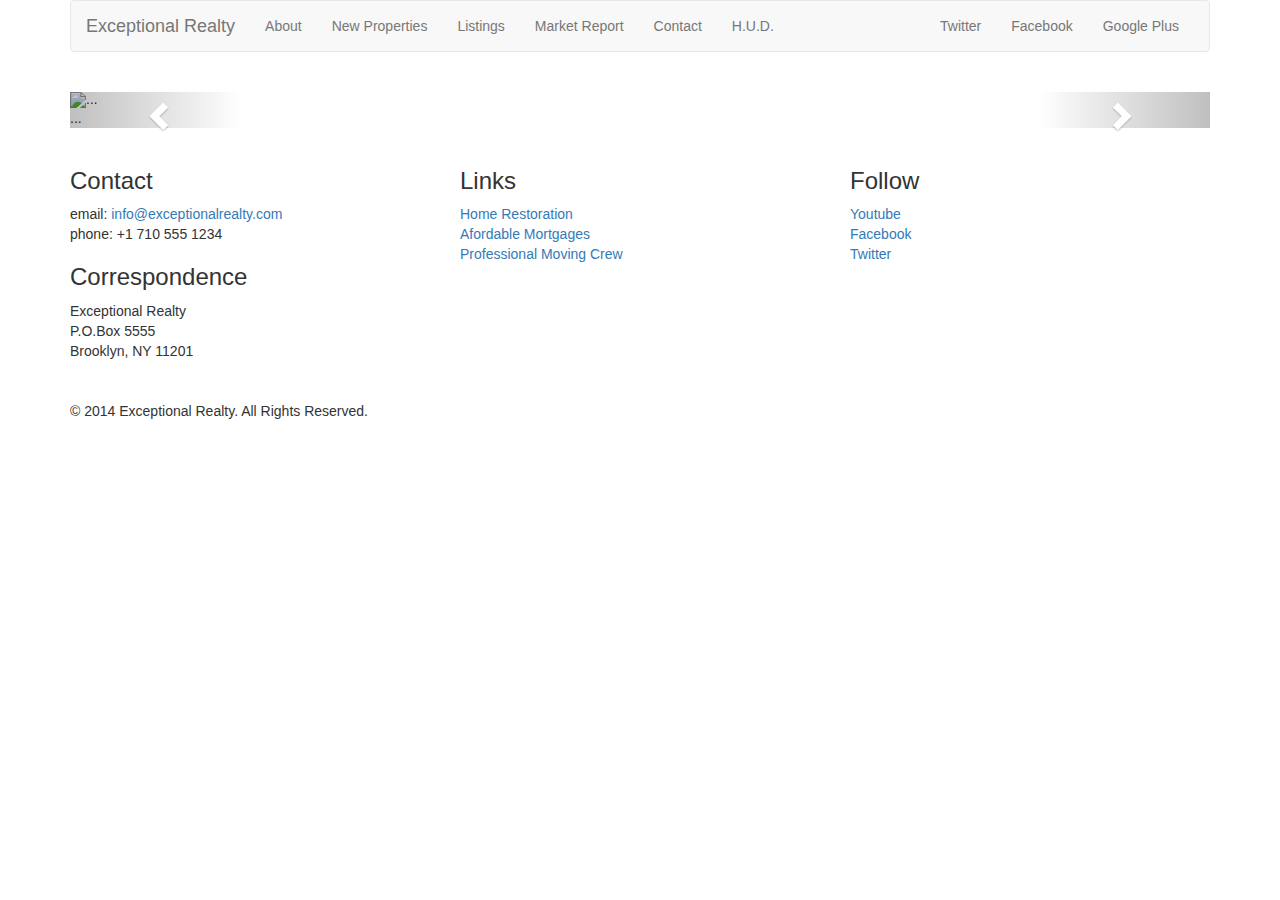
==== new-properties.html @ 08a113fb "add bootstrap carousel" ====
<!DOCTYPE html>
<html lang="en">
  <head>
    <meta charset="utf-8">
    <meta http-equiv="X-UA-Compatible" content="IE=edge">
    <meta name="viewport" content="width=device-width, initial-scale=1">
    <!-- The above 3 meta tags *must* come first in the head; any other head content must come *after* these tags -->
    <title>Exceptional Realty Group - Luxury Homes - About</title>

    <!-- Bootstrap -->
    <link href="css/bootstrap.min.css" rel="stylesheet">

    <link rel="stylesheet" type="text/css" href="css/style.css">

    <!-- HTML5 shim and Respond.js for IE8 support of HTML5 elements and media queries -->
    <!-- WARNING: Respond.js doesn't work if you view the page via file:// -->
    <!--[if lt IE 9]>
      <script src="https://oss.maxcdn.com/html5shiv/3.7.2/html5shiv.min.js"></script>
      <script src="https://oss.maxcdn.com/respond/1.4.2/respond.min.js"></script>
    <![endif]-->
  </head>
  <body>
    <div class="container">

      <div class="row">
        <div class="col-sm-12">
                <nav class="navbar navbar-default">
        <div class="container-fluid">
          <!-- Brand and toggle get grouped for better mobile display -->
          <div class="navbar-header">
            <button type="button" class="navbar-toggle collapsed" data-toggle="collapse" data-target="#bs-example-navbar-collapse-1" aria-expanded="false">
              <span class="sr-only">Toggle navigation</span>
              <span class="icon-bar"></span>
              <span class="icon-bar"></span>
              <span class="icon-bar"></span>
            </button>
            <a class="navbar-brand" href="#">Exceptional Realty</a>
          </div>

          <!-- Collect the nav links, forms, and other content for toggling -->
          <div class="collapse navbar-collapse" id="bs-example-navbar-collapse-1">
            <ul class="nav navbar-nav">
              <li class="active">
              <li><a href="index.html">About</a></li></li>
              <li><a href="new-properties.html">New Properties</a></li>
              <li><a href="#">Listings</a></li>
              <li><a href="#">Market Report</a></li>
              <li><a href="#">Contact</a></li>
              <li><a href="#" target="_blank">H.U.D.</a></li>

            </ul>
    
            <ul class="nav navbar-nav navbar-right">
              <li><a class="twit" href="#" title="Twitter">Twitter</a></li>
              <li><a class="fbook" href="#" title="Facebook">Facebook</a></li>
              <li><a class="gplus" href="#" title="Google Plus">Google Plus</a></li>
              
                </ul>
              </li>
            </ul>
          </div><!-- /.navbar-collapse -->
        </div><!-- /.container-fluid -->
      </nav>

      </div>
      </div>


      <div class="row">
        <div class="col-xs-12">
          
          <div id="carousel-example-generic" class="carousel slide" data-ride="carousel">
  <!-- Indicators -->
  <ol class="carousel-indicators">
    <li data-target="#carousel-example-generic" data-slide-to="0" class="active"></li>
    <li data-target="#carousel-example-generic" data-slide-to="1"></li>
    <li data-target="#carousel-example-generic" data-slide-to="2"></li>
  </ol>

  <!-- Wrapper for slides -->
  <div class="carousel-inner" role="listbox">
    <div class="item active">
      <img src="..." alt="...">
      <div class="carousel-caption">
        ...
      </div>
    </div>
    <div class="item">
      <img src="..." alt="...">
      <div class="carousel-caption">
        ...
      </div>
    </div>
    ...
  </div>

  <!-- Controls -->
  <a class="left carousel-control" href="#carousel-example-generic" role="button" data-slide="prev">
    <span class="glyphicon glyphicon-chevron-left" aria-hidden="true"></span>
    <span class="sr-only">Previous</span>
  </a>
  <a class="right carousel-control" href="#carousel-example-generic" role="button" data-slide="next">
    <span class="glyphicon glyphicon-chevron-right" aria-hidden="true"></span>
    <span class="sr-only">Next</span>
  </a>
</div>
        </div>
      </div>


      <div class="row">
        <div class="col-sm-4">
          <h3>Contact</h3>
          <p>
            email: <a href="mailto:info@exceptionalrealty.com">info@exceptionalrealty.com</a><br>
            phone: +1 710 555 1234
          </p>
          <h3>Correspondence</h3>
          <address>
            Exceptional Realty<br>
            P.O.Box 5555<br>
            Brooklyn, NY 11201
          </address>
        </div>
        <div class="col-sm-4">
          <h3>Links</h3>
          <p>
            <a href="#" target="_blank">Home Restoration</a><br>
            <a href="#" target="_blank">Afordable Mortgages</a><br>
            <a href="#" target="_blank">Professional Moving Crew</a>
          </p>
        </div>
        <div class="col-sm-4">
          <h3>Follow</h3>
          <p>
            <a href="#" target="_blank">Youtube</a><br>
            <a href="#" target="_blank">Facebook</a><br>
            <a href="#" target="_blank">Twitter</a>
          </p>
        </div>
      </div>

      <div class="row">
        <div class="col-sm-12">
          &copy; 2014 Exceptional Realty. All Rights Reserved.
        </div>
      </div>

    </div>  

    <!-- jQuery (necessary for Bootstrap's JavaScript plugins) -->
    <script src="https://ajax.googleapis.com/ajax/libs/jquery/1.11.3/jquery.min.js"></script>
    <!-- Include all compiled plugins (below), or include individual files as needed -->
    <script src="js/bootstrap.min.js"></script>
  </body>
</html>
---- css/style.css ----
/*/////// MEDIA ////////*/

img, video, audio, iframe, table, form {
  width: 100%; /* IE */
  max-width: 100%; /* FF, Safari, Chrome */
}

/*/////// Layout Styles ////////*/

.row {
  margin-bottom: 20px;
}
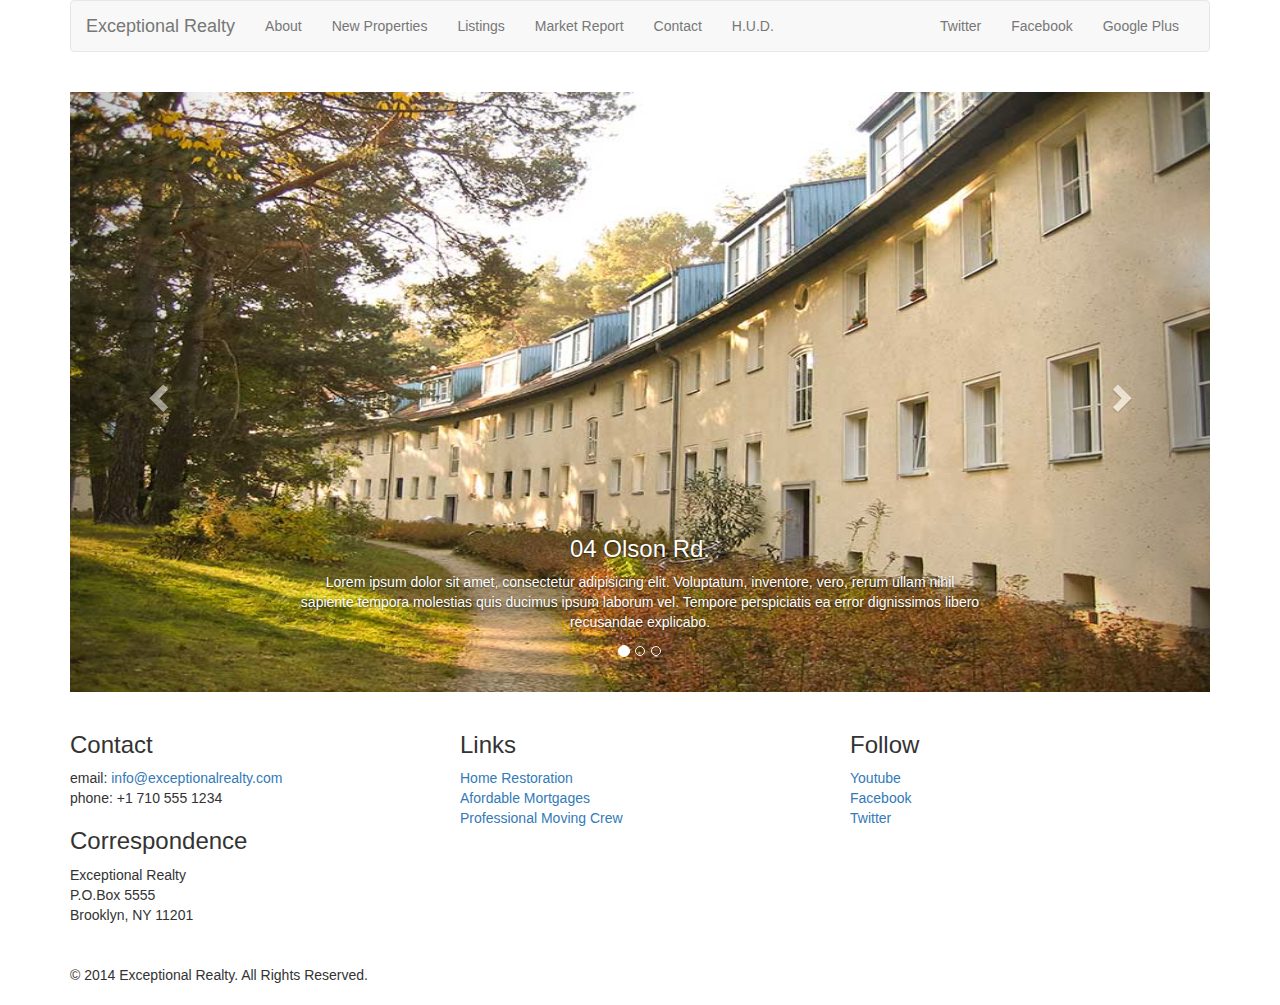
==== commit 557754d9: "add images and size adjustments to carousel" ====
--- a/new-properties.html
+++ b/new-properties.html
@@ -80,18 +80,21 @@
   <!-- Wrapper for slides -->
   <div class="carousel-inner" role="listbox">
     <div class="item active">
-      <img src="..." alt="...">
+      
+      <img src="images/new-1.jpg" alt="304 Olson Rd.">
       <div class="carousel-caption">
-        ...
+        <h3>04 Olson Rd.</h3>
+        <p>Lorem ipsum dolor sit amet, consectetur adipisicing elit. Voluptatum, inventore, vero, rerum ullam nihil sapiente tempora molestias quis ducimus ipsum laborum vel. Tempore perspiciatis ea error dignissimos libero recusandae explicabo.</p>
       </div>
     </div>
+
     <div class="item">
-      <img src="..." alt="...">
+      <img src="images/new-2.jpg" alt="9872 Freemont Dr.">
       <div class="carousel-caption">
-        ...
+        <h3>9872 Freemont Dr.</h3>
+        <p>Lorem ipsum dolor sit amet, consectetur adipisicing elit. Voluptatum, inventore, vero, rerum ullam nihil sapiente tempora molestias quis ducimus ipsum laborum vel. Tempore perspiciatis ea error dignissimos libero recusandae explicabo.</p>
       </div>
     </div>
-    ...
   </div>
 
   <!-- Controls -->
--- a/css/style.css
+++ b/css/style.css
@@ -9,4 +9,42 @@
 
 .row {
   margin-bottom: 20px;
+}
+
+/*/////// Carousel Styles ////////*/
+
+
+  #carousel-example-generic .item img {
+    height: auto;
+
+  }
+
+  .carousel-caption p {
+    display: none;
+  }
+
+@media only screen and (min-width: 768px) {
+  #carousel-example-generic .item img {
+    height: 384px;
+
+  }
+
+}
+
+@media only screen and (min-width: 992px) {
+  #carousel-example-generic .item img {
+    height: 496px; 
+  }
+
+   .carousel-caption p {
+    display: block;
+  } 
+
+}
+
+@media only screen and (min-width: 1200px) {
+  #carousel-example-generic .item img {
+    height: 600px;
+  }
+
 }